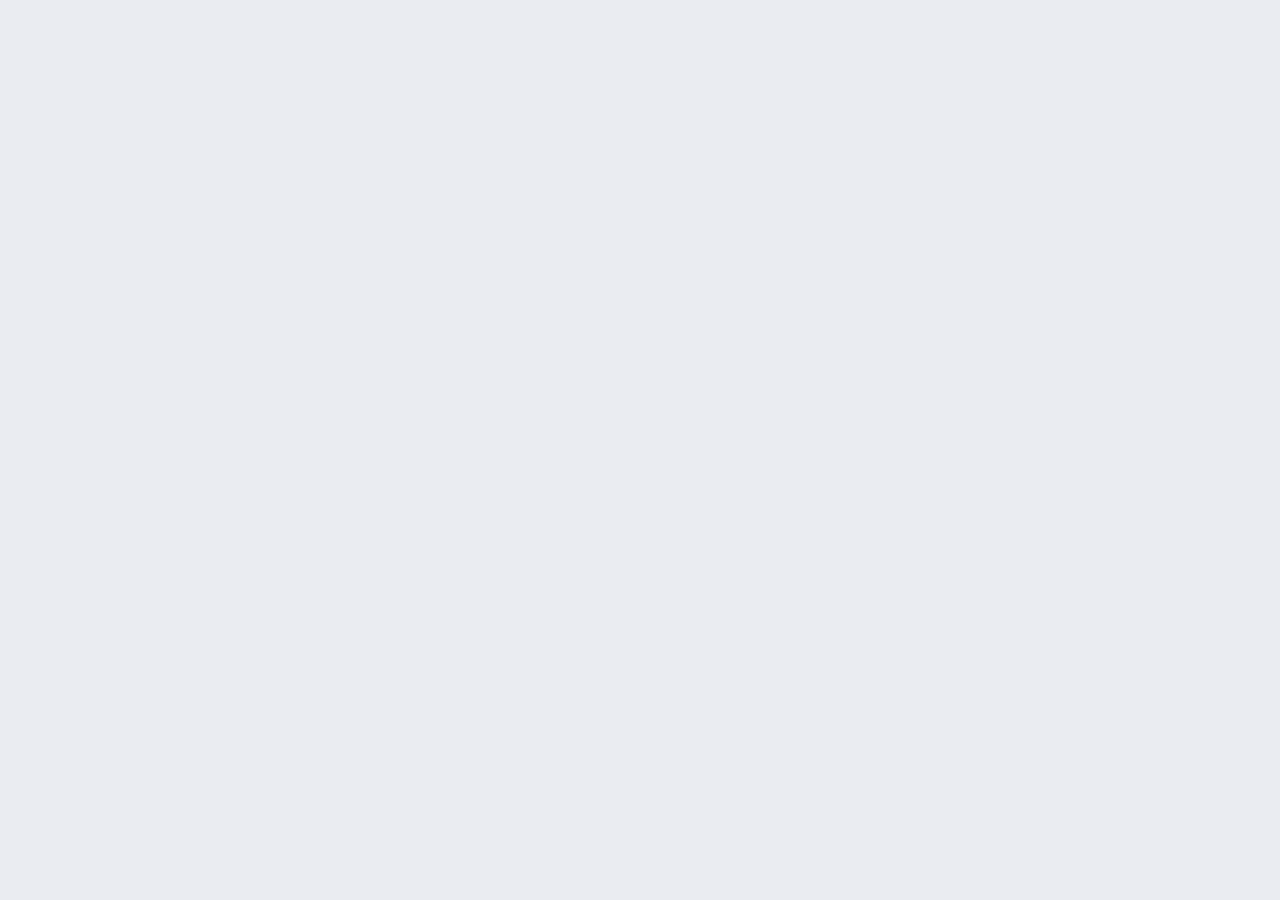
==== index1.html @ 4ec9c77f "ciração do contador" ====
<!DOCTYPE html>
<html lang="en">
<head>
    <meta charset="UTF-8">
    <meta name="viewport" content="width=device-width, initial-scale=1.0">
    <title>Alternative index</title>
    <link rel="stylesheet" type="text/css" href="assets/styles.css">
</head>
<body>
    <div id="main">
        <!--ROOT-->
    </div>
    <script crossorigin src="https://unpkg.com/react@18/umd/react.production.min.js"></script>
    <script crossorigin src="https://unpkg.com/react-dom@18/umd/react-dom.production.min.js"></script>
    <script src="https://cdnjs.cloudflare.com/ajax/libs/babel-standalone/6.24.0/babel.js"></script>
    <script type="text/babel">

        //AQUI É O COMPONENTE PAI QUE VAI ABRIGAR UMA SECTION DE CLASSE
        //COMMENT, QUE POR SUA VEZ IRÁ ABRIGAR 2 CONTEÚDOS: O COMPONENTE
        //DE VOTAR E O COMPONENTE DE COMENTÁRIO. O COMPONENTE DE COMENT-
        //ÁRIO POR SUA VEZ IRA CONTER DOIS COMPONENTES, O DE INFORMAÇÕES
        //DO PERFIL QUE COMENTOU, COMO FOTO, NOME, HORA E REPLY E TAMBÉM
        //O CONTEÚDO DO COMENTARIO EM FORMATO DE TEXTO
        const SectionComment = () => {
            return(
               <React.Fragment>
                <Comment name="Amy Robson" picture="images/avatars/image-amyrobson.png"/>
                <Comment name="Julio Somo" picture="images/avatars/image-juliusomo.png"/>
                <Comment name="Max Blangum" picture="images/avatars/image-maxblagun.png"/>
                </React.Fragment>
            )
        }
        //O COMPONENTE ABAIXO ABRIGA OS VOTOS E O COMENTÁRIO
        const Comment = ({name, picture}) => {
            return(
                <section className="comment">
                    <Vote/>
                    <CommentInfos name={name} picture={picture}/>
                </section>
            )
        }

        //AQUI É O COMPONENTE DE VOTOS
        const Vote = () => {
            const[vote, setVote] = React.useState(0);

            function VoteUp(){
                setVote(vote=>vote+1);
            }
            function VoteDown(){
                setVote(vote=>vote-1);
            }
            React.useEffect(()=>{
                let random = Math.floor(Math.random()*10);
                setVote(()=>random)
            },[])
            React.useEffect(()=>{
                let totalOfVotes = document.querySelector(".votes span");
                totalOfVotes.innerHTML=vote;
            },[])

            return(
                <div className="votes">
                    <button onClick={VoteUp} type="button" className="upVote">+</button>
                        <span>{vote}</span>
                    <button onClick={VoteDown} type="button" className="downVote">-</button>
                </div>
            )
        }

        //AQUI VAI UMA DIV COM AS INFORMAÇÕES DO COMENTÁRIO E O TEXTO DO
        //COMENTÁRIO
        const CommentInfos = ({name, picture}) => {
            return(
                <div className="commentInfo">
                    <UserInfos  name={name} picture={picture}/>
                    <TextComment/>
                </div>
            )
        }

        //AQUI SÃO AS INFORMAÇÕES DO COMENTÁRIO
        const UserInfos = ({name, picture}) => {
            return(
                <div className="userInfos">
                    <UserPicture picture={picture}/>
                    <p className="name">{name}</p>
                    <p className="date"> 1 week ago</p>
                    <EditComment/>
                </div>
            )
        }
        //AQUI VAI A FOTO DO USUÁRIO QUE COMENTOU
        const UserPicture = ({picture}) => {
            return(
                <img className="profilePicture" src={picture}></img>
            )
        }

        //AQUI É O COMPONENTE REPLY(uma seta e o nome reply)
        const EditComment = () => {
            return(
                <div className="editComment">
                    <img src="images/icon-reply.svg"></img>
                    <p className="reply">reply</p>
                </div>
            )
        }

        //AQUI VAI O TEXTO DO COMENTÁRIO
        //*estou usando um gerador de frases aleatórias
        //para criar os comentários anteriores dinamicamente
        const TextComment = () => {
            const[text, setText] = React.useState("");
            React.useEffect(()=>{
                async function FetchUrl(){
                    const url = await fetch("https://api.adviceslip.com/advice");
                    const response = await url.json();
                    setText(()=>response.slip.advice)
                }
                FetchUrl()
            },[])
            return(
                <p className="textComment">
                    {text}
                </p>
            )
        }


        ReactDOM.render(<SectionComment/>, document.querySelector("#main"));
    </script>
</body>
</html>
---- assets/styles.css ----
@import url('https://fonts.googleapis.com/css2?family=Rubik:wght@400;500;700&display=swap');
:root{
    /*PRIMARY COLORS*/
    --ModerateBlue: hsl(238, 40%, 52%);
    --SoftRed: hsl(358, 79%, 66%);
    --LightGrayishBlue: hsl(239, 57%, 85%);
    --PaleRed: hsl(357, 100%, 86%);

    /*Neutral colors*/
    --DarkBlue: hsl(212, 24%, 26%);
    --GrayishBlue: hsl(211, 10%, 45%);
    --LightGray: hsl(223, 19%, 93%);
    --VeryLightGray: hsl(228, 33%, 97%);
    --White: hsl(0, 0%, 100%);
}
*{
    margin:0;
    padding:0;
    box-sizing:border-box;
}
body{
    font-family: 'Rubik', sans-serif;
    background-color:var(--LightGray);
}
#main{
    width:70%;
    display:flex;
    flex-direction:column;
    padding:2em 0;
    gap:2em;
    margin-left:50%;
    transform:translateX(-50%);

}
/*Container Comment*/
.comment{
    display:flex;
    gap:1em;
    padding:1.6em;
    border-radius:10px;
    background-color:var(--White);
    /* border:1px solid red; */
}
/*Component for upVote and downVote and show total votes*/
.votes{
    height:80px;
    padding:5px;
    border-radius:10px;
    display:flex;
    flex-direction:column;
    align-items:center;
    gap:0.6em;
    background-color:var(--LightGray);
}

/*button to increase or downcrease vote comment*/
.votes button{
    color:var(--GrayishBlue);
    padding: 0 5px;
    border:none;
    outline:0;
    font-weight:500;
    background:transparent;
    cursor:pointer;
}

/*show the comment total votes*/
.votes span{
    font-weight:700;
    color:var(--ModerateBlue);
}

/*-------------------------------------------------------------------------------------*/

/*user infos like name, picure, date-time and reply option*/
.userInfos{
    width:100%;
    display:flex;
    align-items:center;
    /* border:2px solid green; */
}

/*user profile picture*/
.userInfos img{
    width:30px;
    cursor:pointer;
}

/*user name*/
.userInfos .name{
    font-weight:500;
    margin:0 1em;
    cursor:pointer;
}

/*date time of post comment*/
.userInfos .date{
    margin-right:auto;
    font-weight:400;
    color:var(--GrayishBlue);
}

/*button to reply or edit comment*/
.editComment{
    display:flex;
    align-items:center;
    gap:0.6em;
    cursor:pointer;
}

/*reply icon*/
.editComment img{
    width:16px;
}
/*reply text*/
.editComment .reply{
    font-weight:700;
    text-transform:capitalize;
    color:var(--ModerateBlue);
}

/*------------------------------------------------------------------------------*/

/*text content of comment*/
.commentInfo{
    display:flex;
    flex-direction:column;
    gap:0.6em;
    /* border:1px solid pink; */
}



.replyText{
    width:300px;
    height:300px;
    border:2px solid red;
}
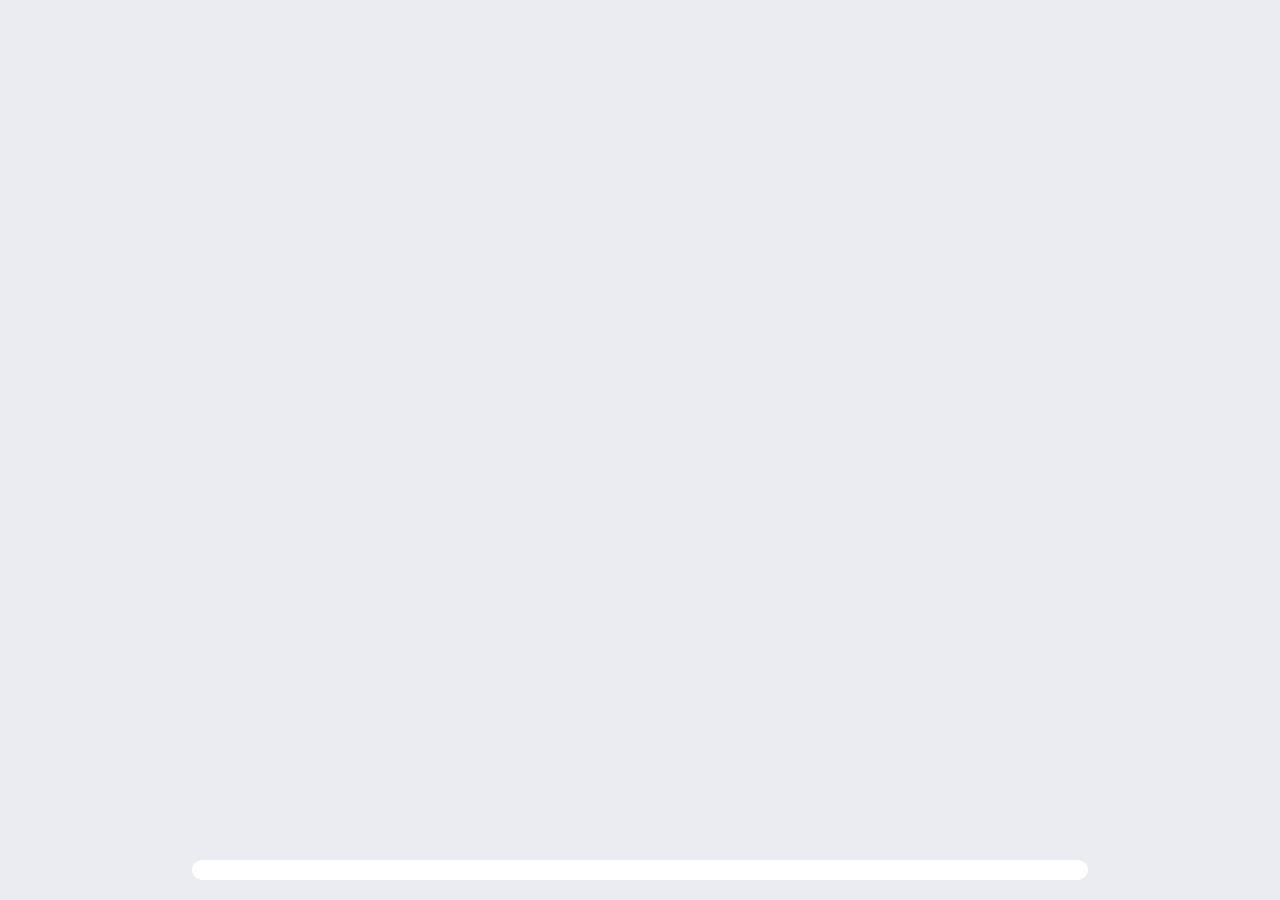
==== commit 189c3322: "implementação do componente novoComentário" ====
--- a/index1.html
+++ b/index1.html
@@ -9,6 +9,10 @@
 <body>
     <div id="main">
         <!--ROOT-->
+    </div>
+    
+    <div id="postComment">
+        <!--post-comment-->
     </div>
     <script crossorigin src="https://unpkg.com/react@18/umd/react.production.min.js"></script>
     <script crossorigin src="https://unpkg.com/react-dom@18/umd/react-dom.production.min.js"></script>
@@ -127,8 +131,37 @@
             )
         }
 
+        //AQUI SERÁ O COMPONENTE DE CRIAR UM NOVO COMENTÁRIO
+        const PostComment = () => {
+            return(
+                <article className="postComment">
+                    <UserPicture picture="images/avatars/image-ramsesmiron.png"/>
+                    <InsertComment/>
+                    <Post/>
+                </article>
+            )
+        }
+        //*component input de inserir o comentário
+        const InsertComment = () => {
+            return(
+                <input className="insertComment"type="text" placeholder="Add a comment..."/>
+            )
+        }
+        //*componente de botão comentar
+        const Post = () => {
+            function PostComment(){
+                alert("esta é a função que irá renderizar o comentário!");
+                ReactDOM.render(<CommentInfos/>, document.querySelector("#main"));
+            }
+            return(
+                <button onClick={PostComment} type="button">post</button>
+            )
+        }
+
+
 
         ReactDOM.render(<SectionComment/>, document.querySelector("#main"));
+        ReactDOM.render(<PostComment/>, document.querySelector("#postComment"));
     </script>
 </body>
 </html>--- a/assets/styles.css
+++ b/assets/styles.css
@@ -19,6 +19,8 @@
     box-sizing:border-box;
 }
 body{
+    display:flex;
+    flex-direction:column;
     font-family: 'Rubik', sans-serif;
     background-color:var(--LightGray);
 }
@@ -134,6 +136,62 @@
 .replyText{
     width:300px;
     height:300px;
+}
+
+
+/*--------------------------post-comment-------*/
+
+#postComment{
+    width:70%;
+    padding:10px;
+    margin-left:50%;
+    transform:translateX(-50%);
+    position:absolute;
+    bottom:20px;
+    background-color:var(--White);
+    border-radius:10px;
+}
+.postComment{
+    width:100%;
+    display:flex;
+    align-items:top;
+    justify-content:space-between;
+}
+.postComment img{
+    height:40px;
+    cursor:pointer;
+}
+.postComment input{
+    text-indent:1em;
+    color:var(--ModerateBlue);
+    font-weight:500;
+    width:70%;
+    height:5.5em;
+    border:1px solid var(--LightGray);
+    outline:0;
+    border-radius:5px;
+}
+.postComment input::placeholder{
+    color:var(--ModerateBlue);
+}
+.postComment button{
+    height:35px;
+    width:70px;
+    border-radius:5px;
+    border:none;
+    font-weight:700;
+    background-color:var(--ModerateBlue);
+    color:var(--White);
+    cursor:pointer;
+}
+
+
+
+/*-----------------------NOVOS COMENTÁRIOS---*/
+
+#newComentaries{
+    width:100px;
+    height:100px;
     border:2px solid red;
 }
 
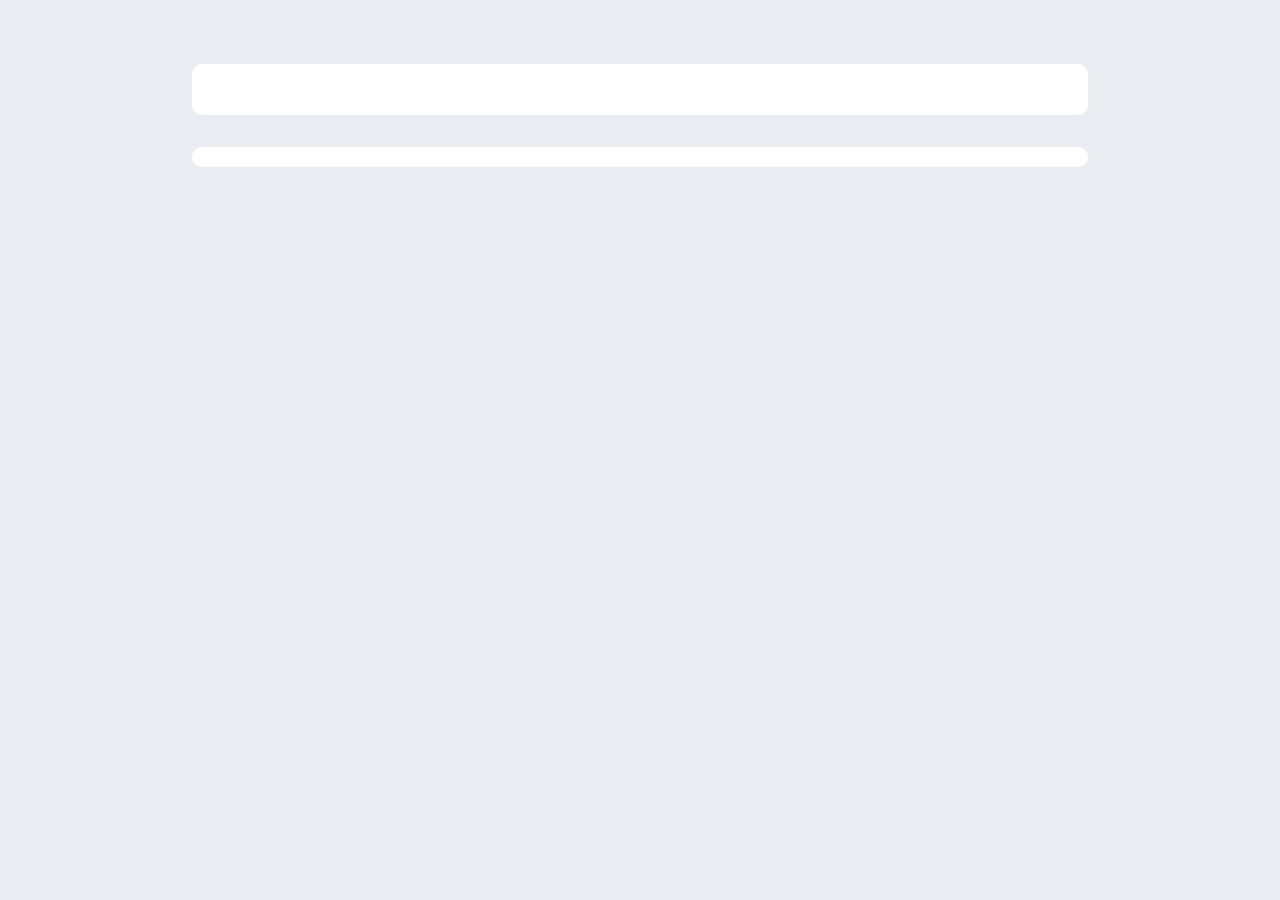
==== commit ec533136: "inicio da construção do componente de novo comentário" ====
--- a/index1.html
+++ b/index1.html
@@ -10,7 +10,9 @@
     <div id="main">
         <!--ROOT-->
     </div>
-    
+    <div id="newPosts">
+        <!--novo comentário!-->
+    </div>
     <div id="postComment">
         <!--post-comment-->
     </div>
@@ -147,16 +149,17 @@
                 <input className="insertComment"type="text" placeholder="Add a comment..."/>
             )
         }
+
         //*componente de botão comentar
         const Post = () => {
-            function PostComment(){
-                alert("esta é a função que irá renderizar o comentário!");
-                ReactDOM.render(<CommentInfos/>, document.querySelector("#main"));
+            function PostNewComment(){
+                ReactDOM.render(<Comment/>, document.querySelector("#newPosts"));
             }
             return(
-                <button onClick={PostComment} type="button">post</button>
+                <button onClick={PostNewComment} type="button">post</button>
             )
         }
+
 
 
 
--- a/assets/styles.css
+++ b/assets/styles.css
@@ -29,7 +29,7 @@
     display:flex;
     flex-direction:column;
     padding:2em 0;
-    gap:2em;
+    gap:1em;
     margin-left:50%;
     transform:translateX(-50%);
 
@@ -144,10 +144,11 @@
 #postComment{
     width:70%;
     padding:10px;
+    margin-top:2em;
     margin-left:50%;
     transform:translateX(-50%);
-    position:absolute;
-    bottom:20px;
+    /* position:absolute;
+    bottom:20px; */
     background-color:var(--White);
     border-radius:10px;
 }
@@ -189,10 +190,22 @@
 
 /*-----------------------NOVOS COMENTÁRIOS---*/
 
-#newComentaries{
-    width:100px;
-    height:100px;
-    border:2px solid red;
-}
-
-
+#newPosts{
+    width:70%;
+    max-height:131px;
+    margin-left:50%;
+    transform:translateX(-50%);
+    display:flex;
+    align-items:center;
+    gap:1em;
+    padding:1.6em;
+    border-radius:10px;
+    background-color:var(--White);
+}
+#newPosts .comment{
+    height:100%;
+    width:100%;
+    padding:0;
+}
+
+
